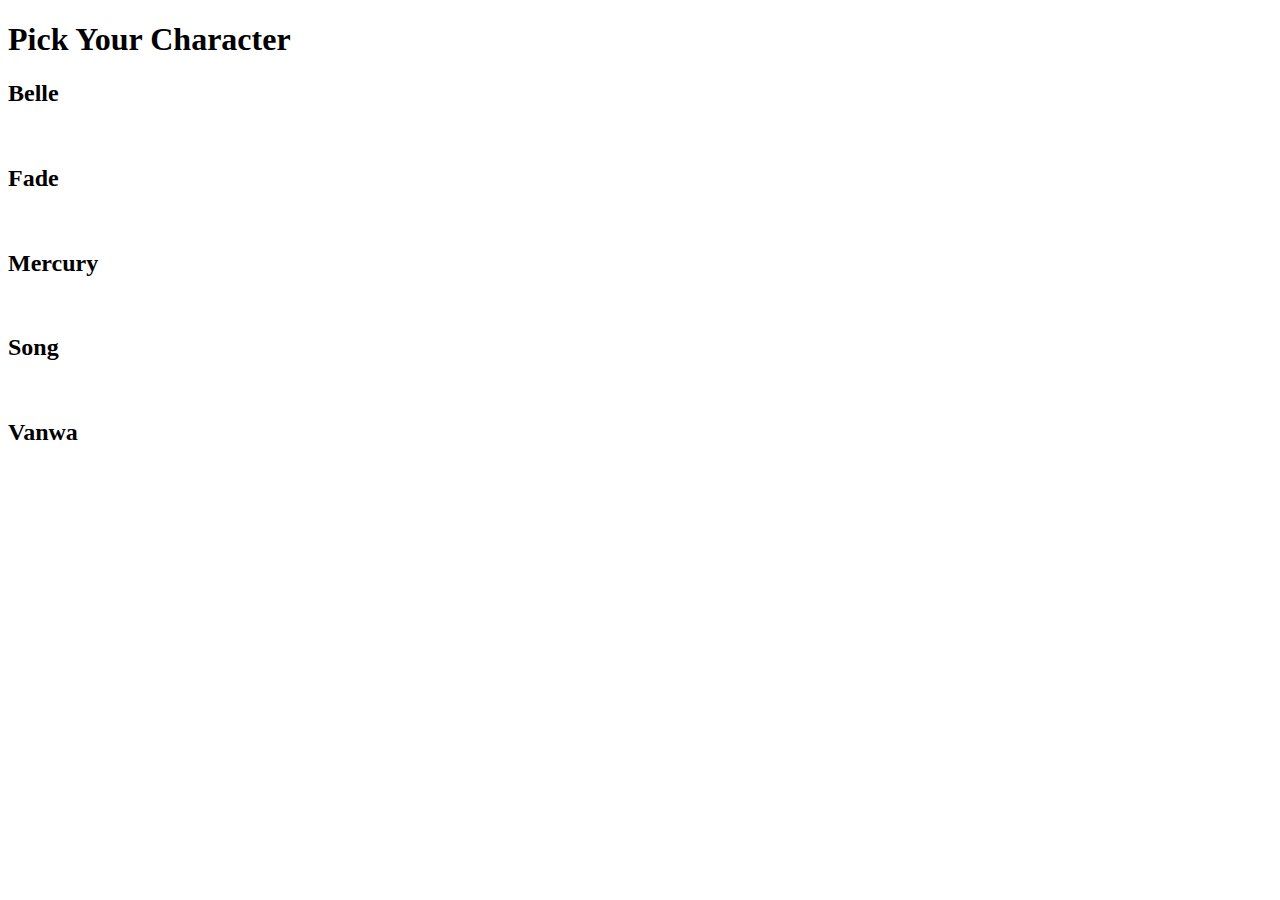
==== dnd/dnd-main.html @ 64366933 "Cloned previous site" ====
﻿<!DOCTYPE html>

<html lang="en" xmlns="http://www.w3.org/1999/xhtml">
<head>
    <meta charset="utf-8" />
    <meta name="viewport" content="width=device-width">
    <title>D&D Volarbis</title>
</head>
<body>
    <h1>Pick Your Character</h1>
    <div>
        <div>
            <h2>Belle</h2>
            <img src=""/>
        </div>
        <div>
            <h2>Fade</h2>
            <img src="" />
        </div>
        <div>
            <h2>Mercury</h2>
            <img src="" />
        </div>
        <div>
            <h2>Song</h2>
            <img src="" />
        </div>
        <div>
            <h2>Vanwa</h2>
            <img src="" />
        </div>
    </div>
</body>
</html>
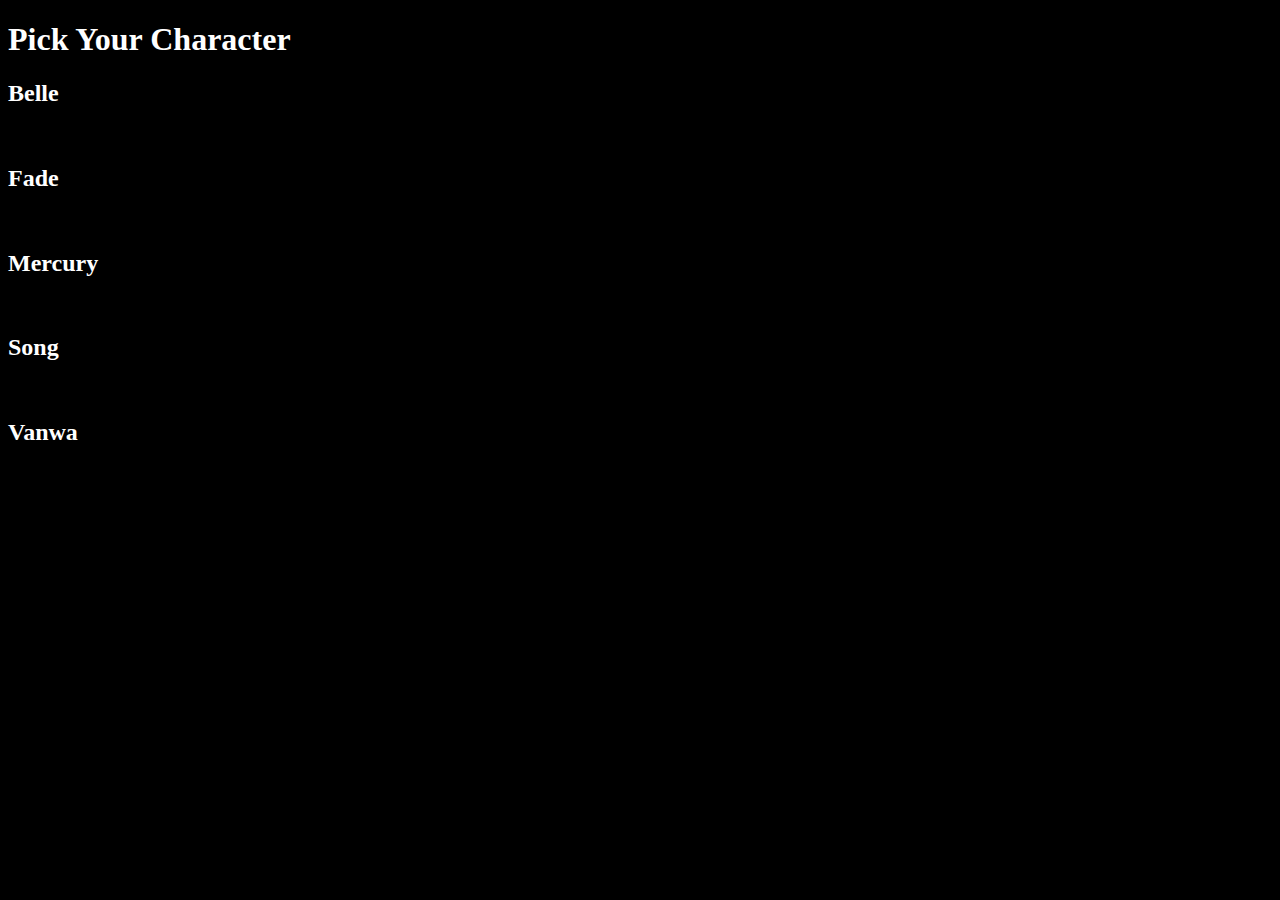
==== commit ee0f8735: "Added some styles." ====
--- a/dnd/dnd-main.html
+++ b/dnd/dnd-main.html
@@ -5,6 +5,7 @@
     <meta charset="utf-8" />
     <meta name="viewport" content="width=device-width">
     <title>D&D Volarbis</title>
+    <link href="/../stylesheets/main.css" rel="stylesheet" type="text/css" />
 </head>
 <body>
     <h1>Pick Your Character</h1>
--- a/stylesheets/main.css
+++ b/stylesheets/main.css
@@ -0,0 +1,5 @@
+﻿body
+{
+    background-color: black;
+    color: white;
+}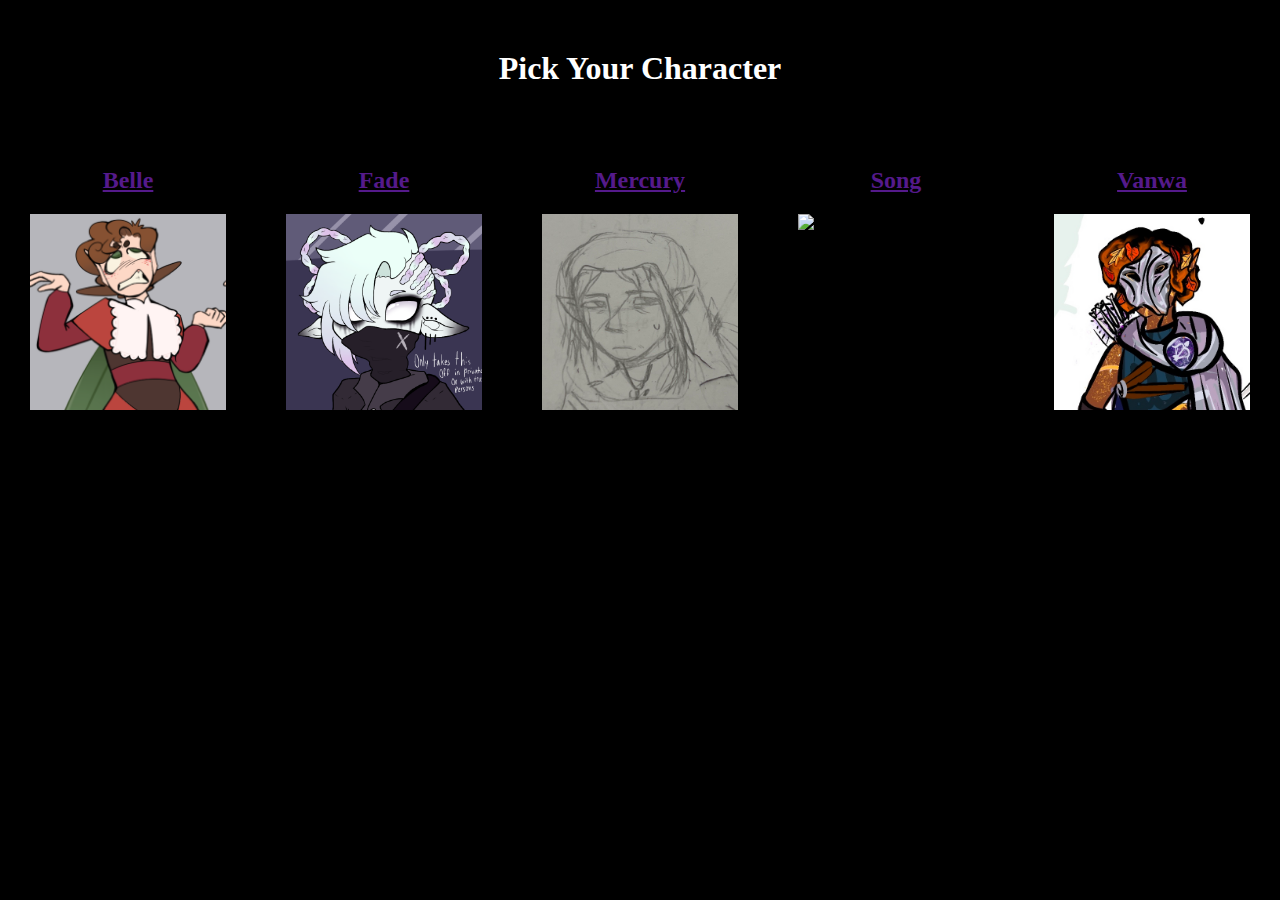
==== commit d130709a: "Added characters on dnd.html" ====
--- a/dnd/dnd-main.html
+++ b/dnd/dnd-main.html
@@ -5,31 +5,42 @@
     <meta charset="utf-8" />
     <meta name="viewport" content="width=device-width">
     <title>D&D Volarbis</title>
-    <link href="/../stylesheets/main.css" rel="stylesheet" type="text/css" />
+    <link href="../style/main.css" rel="stylesheet" type="text/css" />
+    <link href="../style/dnd.css" rel="stylesheet" type="text/css" />
 </head>
 <body>
     <h1>Pick Your Character</h1>
-    <div>
-        <div>
-            <h2>Belle</h2>
-            <img src=""/>
-        </div>
-        <div>
-            <h2>Fade</h2>
-            <img src="" />
-        </div>
-        <div>
-            <h2>Mercury</h2>
-            <img src="" />
-        </div>
-        <div>
-            <h2>Song</h2>
-            <img src="" />
-        </div>
-        <div>
-            <h2>Vanwa</h2>
-            <img src="" />
-        </div>
+    <div class="container">
+        <a class="char" href="">
+            <div>
+                <h2>Belle</h2>
+                <img src="..\..\img\belle.png"/>
+            </div>
+        </a>
+        <a class="char" href="">
+            <div>
+                <h2>Fade</h2>
+                <img src="..\..\img\fade.png" />
+            </div>
+        </a>
+        <a class="char" href="">
+            <div >
+                <h2>Mercury</h2>
+                <img src="..\..\img\mercury.jpg" />
+            </div>
+        </a>
+        <a class="char" href="">
+            <div >
+                <h2>Song</h2>
+                <img src="..\..\img\song.png" />
+            </div>
+        </a>
+        <a class="char" href="">
+            <div >
+                <h2>Vanwa</h2>
+                <img src="..\..\img\vanwa.jpg" />
+            </div>
+        </a>
     </div>
 </body>
 </html>--- a/style/main.css
+++ b/style/main.css
@@ -0,0 +1,24 @@
+﻿* {
+    margin: 0;
+    padding: 0;
+}
+
+body {
+    background-color: #000000;
+    color: #ffffff;
+}
+
+ul, h1, li {
+    text-align: center;
+    list-style: none;
+    margin: 5px;
+}
+
+h1 {
+    margin: 50px;
+}
+
+li {
+
+}
+
--- a/style/dnd.css
+++ b/style/dnd.css
@@ -0,0 +1,22 @@
+﻿body {
+}
+
+.container {
+    display: flex;
+    flex-direction: row;
+    flex-wrap: nowrap;
+}
+
+img {
+    width: 100%;
+}
+
+.char {
+    width: 200px;
+    margin: 30px;
+}
+
+h2 {
+    text-align: center;
+    padding-bottom: 20px;
+}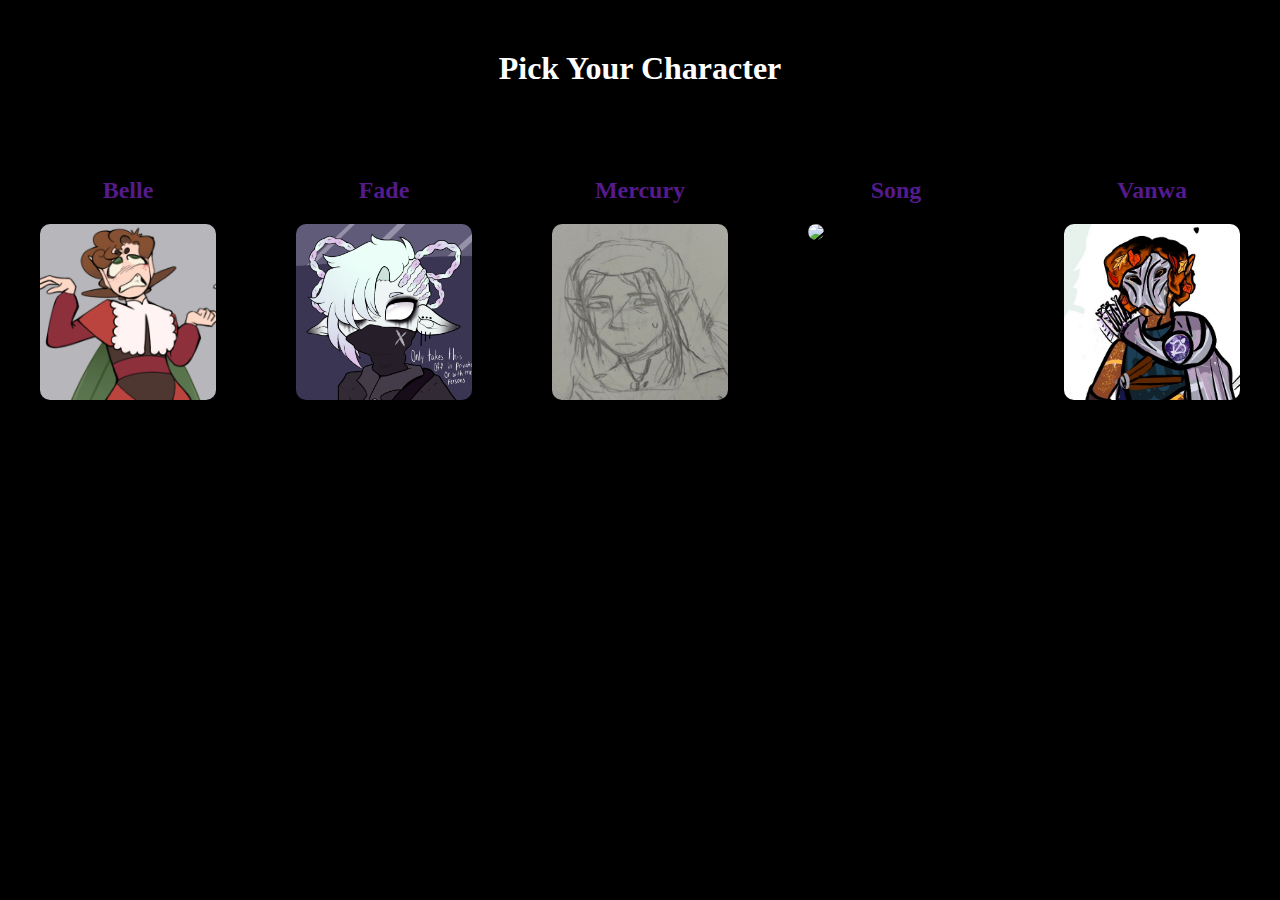
==== commit bb593ea4: "Added css and player character pages" ====
--- a/dnd/dnd-main.html
+++ b/dnd/dnd-main.html
@@ -3,7 +3,7 @@
 <html lang="en" xmlns="http://www.w3.org/1999/xhtml">
 <head>
     <meta charset="utf-8" />
-    <meta name="viewport" content="width=device-width">
+    <meta name="viewport" content="width=device-width, initial-scale=1.0" />
     <title>D&D Volarbis</title>
     <link href="../style/main.css" rel="stylesheet" type="text/css" />
     <link href="../style/dnd.css" rel="stylesheet" type="text/css" />
--- a/style/main.css
+++ b/style/main.css
@@ -12,6 +12,7 @@
     text-align: center;
     list-style: none;
     margin: 5px;
+    
 }
 
 h1 {
--- a/style/dnd.css
+++ b/style/dnd.css
@@ -7,13 +7,25 @@
     flex-wrap: nowrap;
 }
 
+
 img {
     width: 100%;
+    border-radius: 10px;
 }
 
-.char {
+a.char {
     width: 200px;
     margin: 30px;
+    border-radius: 10px;
+    padding: 10px;
+    text-decoration: none;
+    transition: background-color 0.5s, width 0.5s;
+}
+
+a.char:hover {
+    background-color: grey;
+    width: 250px;
+    transition: background-color 0.5s, width 0.5s;
 }
 
 h2 {
